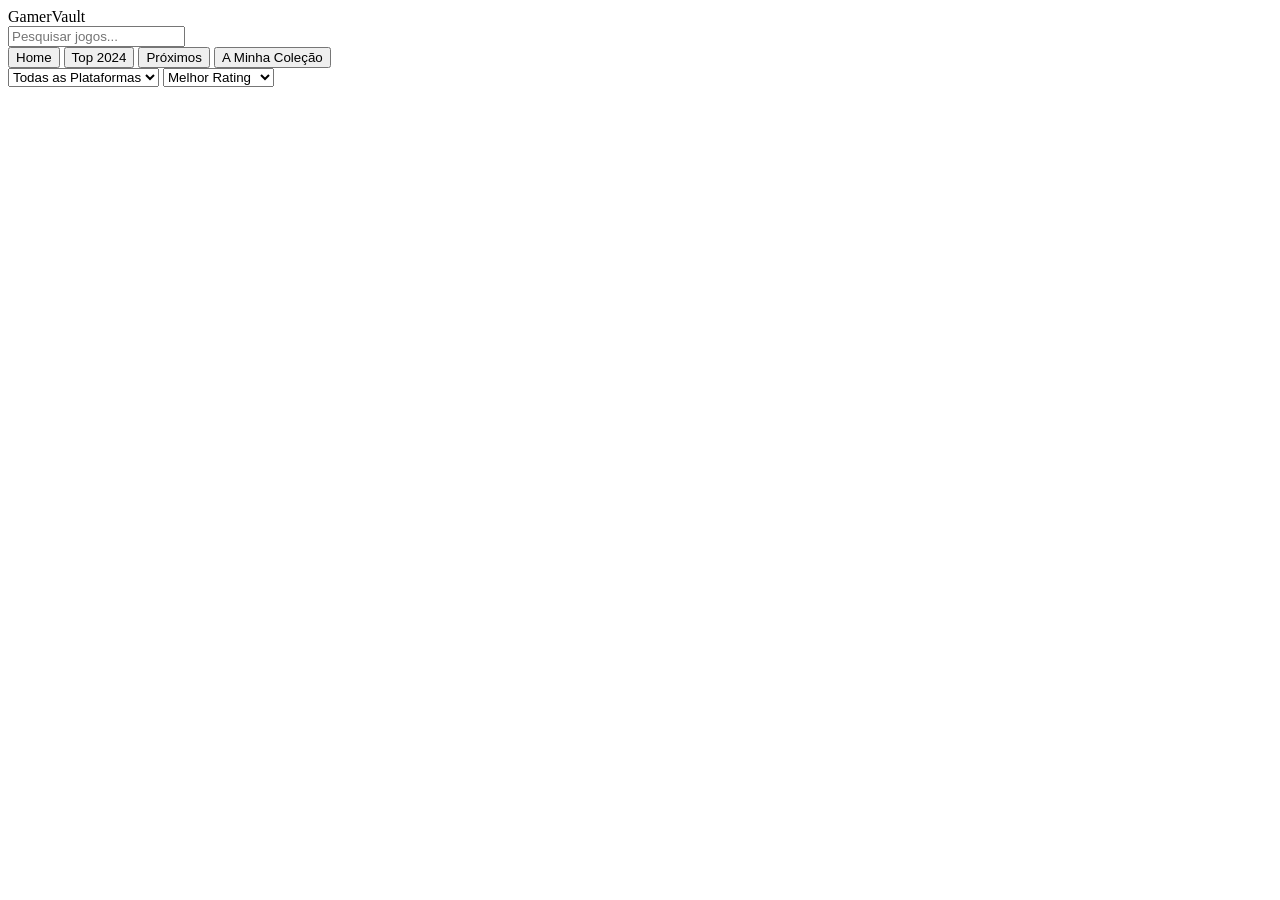
==== index.html @ 77a025c6 "criei o html" ====
<!DOCTYPE html>
<html lang="pt">
<head>
    <meta charset="UTF-8">
    <title>GamerVault | A tua Biblioteca</title>
    <link rel="stylesheet" href="style.css">
</head>
<body>
    <nav>
        <div class="logo">GamerVault</div>
        <input type="text" id="searchInput" placeholder="Pesquisar jogos...">
        <div class="nav-links">
            <button onclick="showView('home')">Home</button>
            <button onclick="showView('top')">Top 2024</button>
            <button onclick="showView('upcoming')">Próximos</button>
            <button onclick="showView('collection')">A Minha Coleção</button>
        </div>
    </nav>

    <main id="app">
        <!-- Filtros Dinâmicos -->
        <div id="filters">
            <select id="platformFilter">
                <option value="">Todas as Plataformas</option>
                <option value="4">PC</option>
                <option value="187">PlayStation 5</option>
                <option value="1">Xbox One</option>
            </select>
            <select id="sortOrder">
                <option value="-metacritic">Melhor Rating</option>
                <option value="-released">Mais Recentes</option>
            </select>
        </div>

        <!-- As 5 Vistas/Contentores -->
        <section id="view-home" class="view"></section>
        <section id="view-top" class="view" style="display:none"></section>
        <section id="view-upcoming" class="view" style="display:none"></section>
        <section id="view-details" class="view" style="display:none"></section>
        <section id="view-collection" class="view" style="display:none"></section>
    </main>

    <script src="js/api.js"></script>
    <script src="js/dom.js"></script>
    <script src="js/main.js"></script>
</body>
</html>
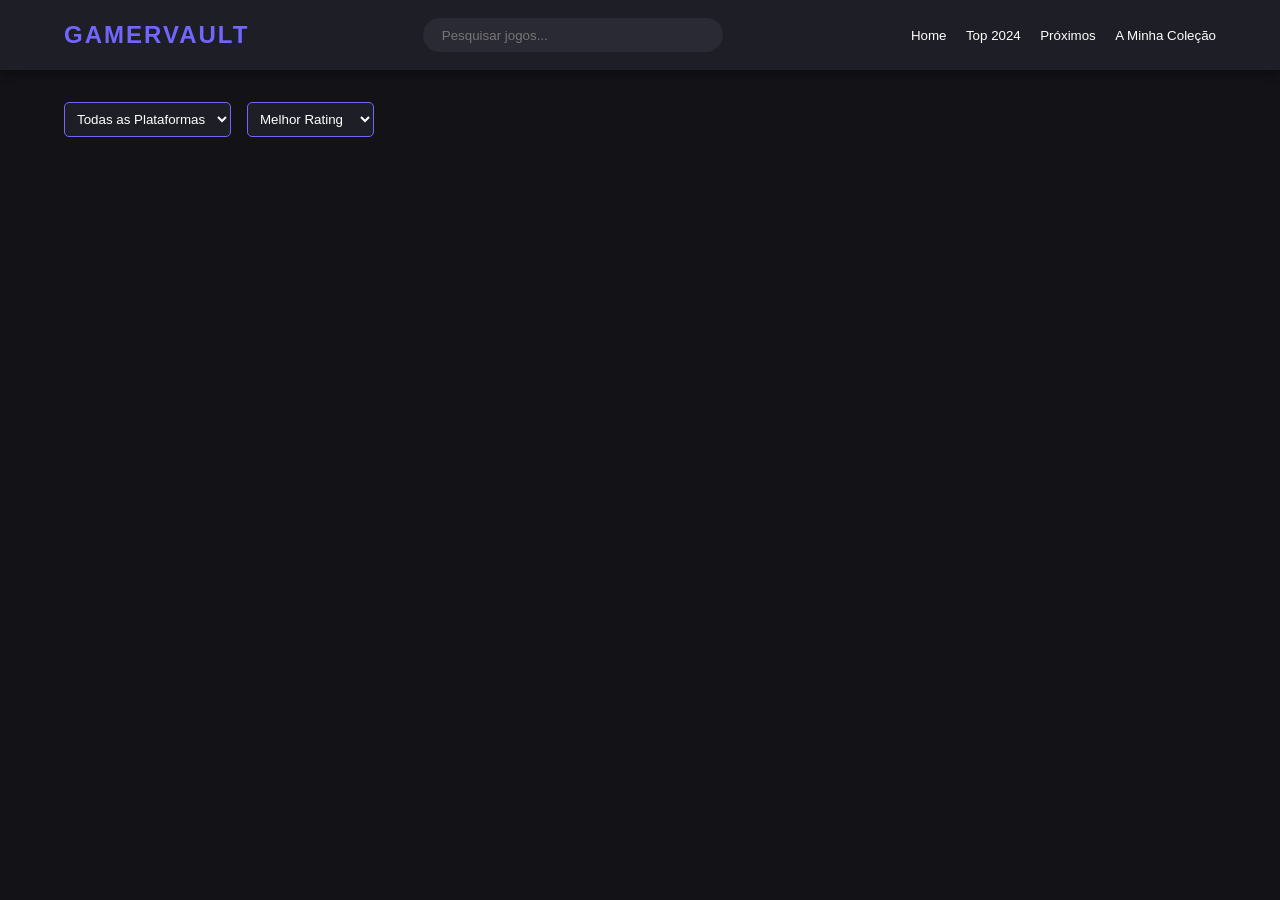
==== commit 6703fc4f: "update das paginas de api.js e index.html" ====
--- a/index.html
+++ b/index.html
@@ -40,8 +40,8 @@
         <section id="view-collection" class="view" style="display:none"></section>
     </main>
 
-    <script src="js/api.js"></script>
-    <script src="js/dom.js"></script>
-    <script src="js/main.js"></script>
+    <script src="api.js"></script>
+<script src="dom.js"></script>
+<script src="main.js"></script>
 </body>
 </html>
--- a/style.css
+++ b/style.css
@@ -0,0 +1,183 @@
+/* Configurações Gerais e Cores */
+:root {
+    --primary: #7266ff;
+    --secondary: #1e1e26;
+    --bg-dark: #121217;
+    --text-light: #f4f4f9;
+    --accent: #00d1b2;
+    --card-bg: #2a2a35;
+}
+
+* {
+    margin: 0;
+    padding: 0;
+    box-sizing: border-box;
+    font-family: 'Segoe UI', Tahoma, Geneva, Verdana, sans-serif;
+}
+
+body {
+    background-color: var(--bg-dark);
+    color: var(--text-light);
+    line-height: 1.6;
+}
+
+/* Navegação */
+nav {
+    display: flex;
+    justify-content: space-between;
+    align-items: center;
+    padding: 1rem 5%;
+    background-color: var(--secondary);
+    position: sticky;
+    top: 0;
+    z-index: 1000;
+    box-shadow: 0 4px 10px rgba(0,0,0,0.3);
+}
+
+.logo {
+    font-size: 1.5rem;
+    font-weight: bold;
+    color: var(--primary);
+    text-transform: uppercase;
+    letter-spacing: 2px;
+}
+
+#searchInput {
+    padding: 0.6rem 1.2rem;
+    border-radius: 20px;
+    border: none;
+    background: var(--card-bg);
+    color: white;
+    width: 300px;
+    transition: 0.3s;
+}
+
+#searchInput:focus {
+    outline: 2px solid var(--primary);
+    width: 350px;
+}
+
+.nav-links button {
+    background: transparent;
+    border: none;
+    color: white;
+    margin-left: 15px;
+    cursor: pointer;
+    font-weight: 500;
+    transition: 0.3s;
+}
+
+.nav-links button:hover {
+    color: var(--primary);
+}
+
+/* Main Content & Filters */
+main {
+    padding: 2rem 5%;
+}
+
+#filters {
+    margin-bottom: 2rem;
+    display: flex;
+    gap: 1rem;
+}
+
+select {
+    padding: 0.5rem;
+    background: var(--secondary);
+    color: white;
+    border: 1px solid var(--primary);
+    border-radius: 5px;
+    cursor: pointer;
+}
+
+/* Grid de Jogos (Views) */
+.view {
+    display: grid;
+    grid-template-columns: repeat(auto-fill, minmax(250px, 1fr));
+    gap: 2rem;
+}
+
+/* Cartão do Jogo (Onde os 40+ elementos vão aparecer) */
+.game-card {
+    background: var(--card-bg);
+    border-radius: 12px;
+    overflow: hidden;
+    transition: transform 0.3s, box-shadow 0.3s;
+    position: relative;
+    display: flex;
+    flex-direction: column;
+}
+
+.game-card:hover {
+    transform: translateY(-10px);
+    box-shadow: 0 10px 20px rgba(0,0,0,0.5);
+}
+
+.game-card img {
+    width: 100%;
+    height: 180px;
+    object-fit: cover;
+}
+
+.game-card h3 {
+    padding: 1rem;
+    font-size: 1.1rem;
+    white-space: nowrap;
+    overflow: hidden;
+    text-overflow: ellipsis;
+}
+
+.game-card span {
+    padding: 0 1rem;
+    color: var(--accent);
+    font-weight: bold;
+    font-size: 0.9rem;
+}
+
+.game-card button {
+    margin: 1rem;
+    padding: 0.6rem;
+    background: var(--primary);
+    border: none;
+    color: white;
+    border-radius: 5px;
+    cursor: pointer;
+    font-weight: bold;
+    margin-top: auto; /* Empurra o botão para o fundo do card */
+}
+
+.game-card button:hover {
+    filter: brightness(1.2);
+}
+
+/* Estilo para o Botão de Favoritos (Opcional) */
+.fav-btn {
+    position: absolute;
+    top: 10px;
+    right: 10px;
+    background: rgba(0,0,0,0.6);
+    color: white;
+    border: none;
+    border-radius: 50%;
+    width: 35px;
+    height: 35px;
+    cursor: pointer;
+    transition: 0.3s;
+}
+
+.fav-btn:hover {
+    background: #ff4b2b;
+}
+
+/* Responsividade */
+@media (max-width: 768px) {
+    nav {
+        flex-direction: column;
+        gap: 1rem;
+    }
+    
+    #searchInput {
+        width: 100%;
+    }
+}
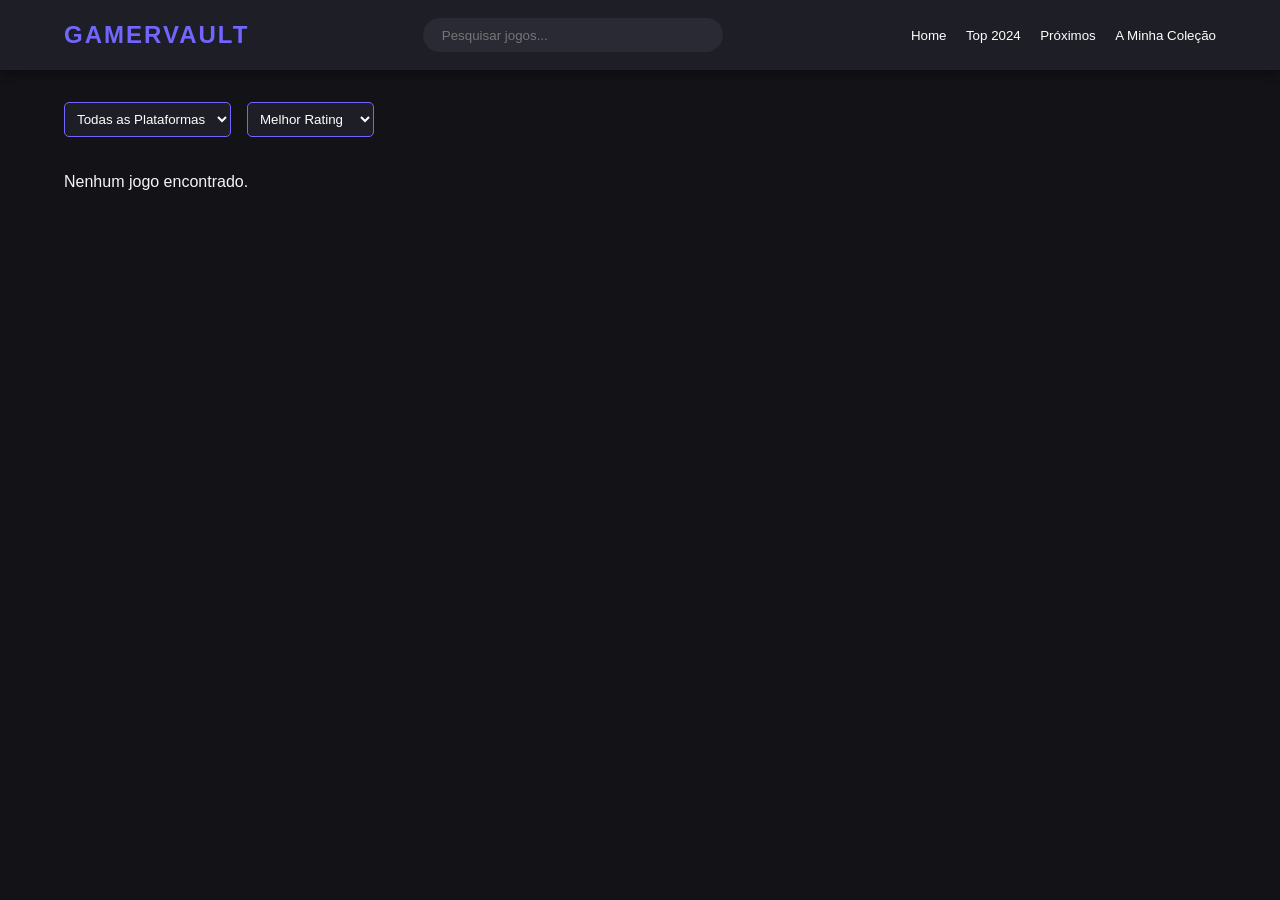
==== commit 9af063f3: "update" ====
--- a/index.html
+++ b/index.html
@@ -40,7 +40,7 @@
         <section id="view-collection" class="view" style="display:none"></section>
     </main>
 
-    <script src="api.js"></script>
+<script src="api.js"></script>
 <script src="dom.js"></script>
 <script src="main.js"></script>
 </body>
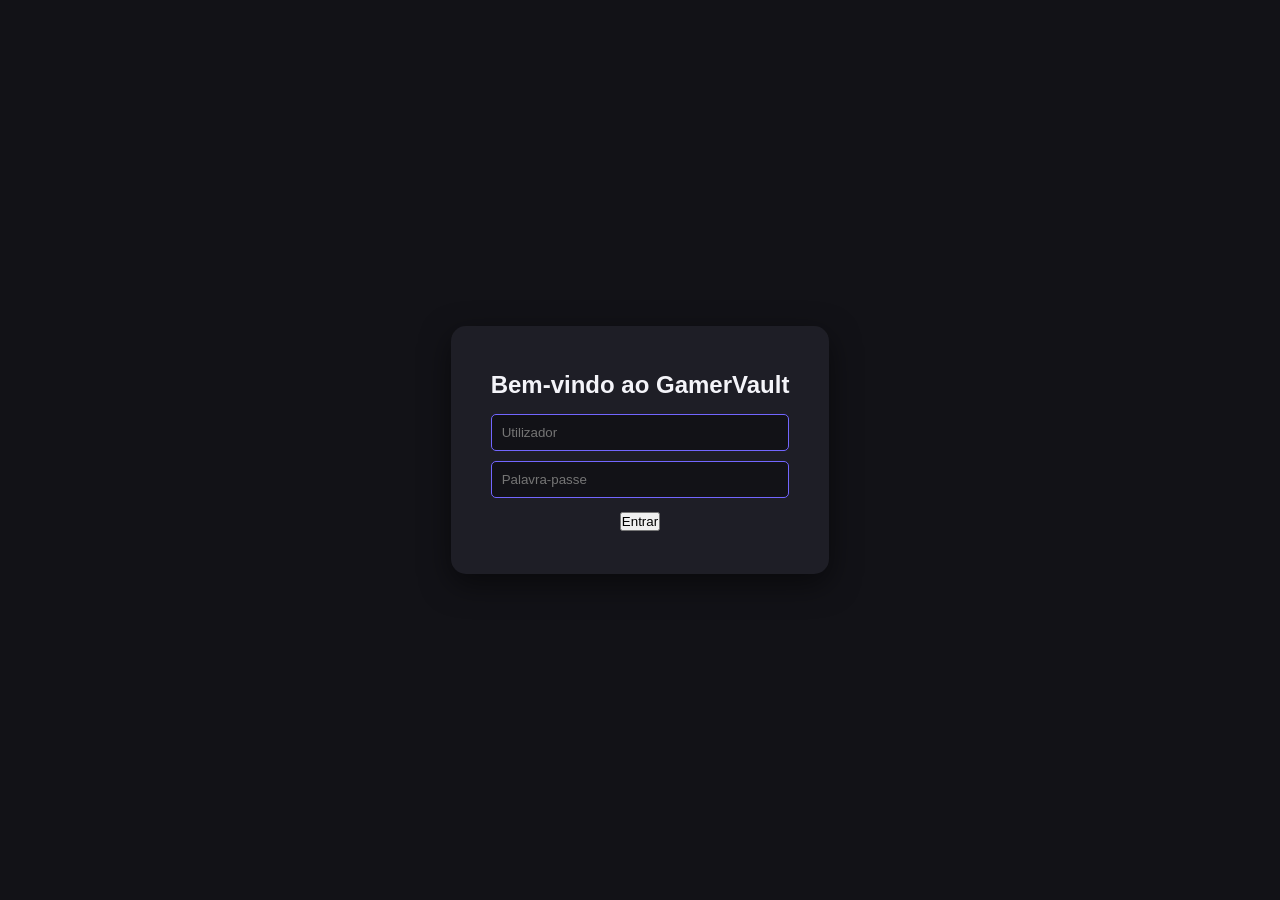
==== commit e8dcf3ac: "update" ====
--- a/index.html
+++ b/index.html
@@ -7,15 +7,18 @@
 </head>
 <body>
     <nav>
-        <div class="logo">GamerVault</div>
-        <input type="text" id="searchInput" placeholder="Pesquisar jogos...">
-        <div class="nav-links">
-            <button onclick="showView('home')">Home</button>
-            <button onclick="showView('top')">Top 2024</button>
-            <button onclick="showView('upcoming')">Próximos</button>
-            <button onclick="showView('collection')">A Minha Coleção</button>
+    <div class="logo">GamerVault</div>
+    <input type="text" id="searchInput" placeholder="Pesquisar jogos...">
+    <div class="nav-links">
+        <button onclick="showView('home')">Home</button>
+        <button onclick="showView('top')">Top 2024</button>
+        <button onclick="showView('collection')">Coleção</button>
+        <!-- Roda da Conta / Avatar -->
+        <div class="user-profile" id="userAvatar" onclick="logout()">
+            <span id="userInitial">A</span>
         </div>
-    </nav>
+    </div>
+</nav>
 
     <main id="app">
         <!-- Filtros Dinâmicos -->
--- a/style.css
+++ b/style.css
@@ -180,4 +180,100 @@
     #searchInput {
         width: 100%;
     }
+}
+.detail-container {
+    max-width: 1000px;
+    margin: 0 auto;
+    padding: 20px;
+    background: var(--secondary);
+    border-radius: 15px;
+}
+
+.back-btn {
+    background: var(--primary);
+    padding: 10px 20px;
+    border-radius: 5px;
+    margin-bottom: 20px;
+}
+
+.detail-banner {
+    width: 100%;
+    height: 400px;
+    object-fit: cover;
+    border-radius: 10px;
+}
+
+.detail-title-box {
+    display: flex;
+    justify-content: space-between;
+    align-items: center;
+    margin-top: 20px;
+}
+
+.metascore {
+    background: var(--accent);
+    color: black;
+    padding: 10px;
+    border-radius: 5px;
+    font-weight: bold;
+}
+
+.detail-info {
+    display: grid;
+    grid-template-columns: 2fr 1fr;
+    gap: 30px;
+    margin-top: 30px;
+    text-align: left;
+}
+/* Roda da Conta */
+.user-profile {
+    width: 40px;
+    height: 40px;
+    background-color: var(--primary);
+    border-radius: 50%;
+    display: inline-flex;
+    align-items: center;
+    justify-content: center;
+    margin-left: 15px;
+    cursor: pointer;
+    border: 2px solid var(--accent);
+    transition: 0.3s;
+}
+
+.user-profile:hover {
+    transform: scale(1.1);
+    box-shadow: 0 0 10px var(--accent);
+}
+
+#userInitial {
+    font-weight: bold;
+    color: white;
+    text-transform: uppercase;
+}
+
+/* Página de Login */
+.login-page {
+    display: flex;
+    justify-content: center;
+    align-items: center;
+    height: 100vh;
+}
+
+.login-container {
+    background: var(--secondary);
+    padding: 40px;
+    border-radius: 15px;
+    text-align: center;
+    box-shadow: 0 10px 30px rgba(0,0,0,0.5);
+}
+
+.login-container input {
+    display: block;
+    width: 100%;
+    padding: 10px;
+    margin: 10px 0;
+    background: var(--bg-dark);
+    border: 1px solid var(--primary);
+    color: white;
+    border-radius: 5px;
 }
